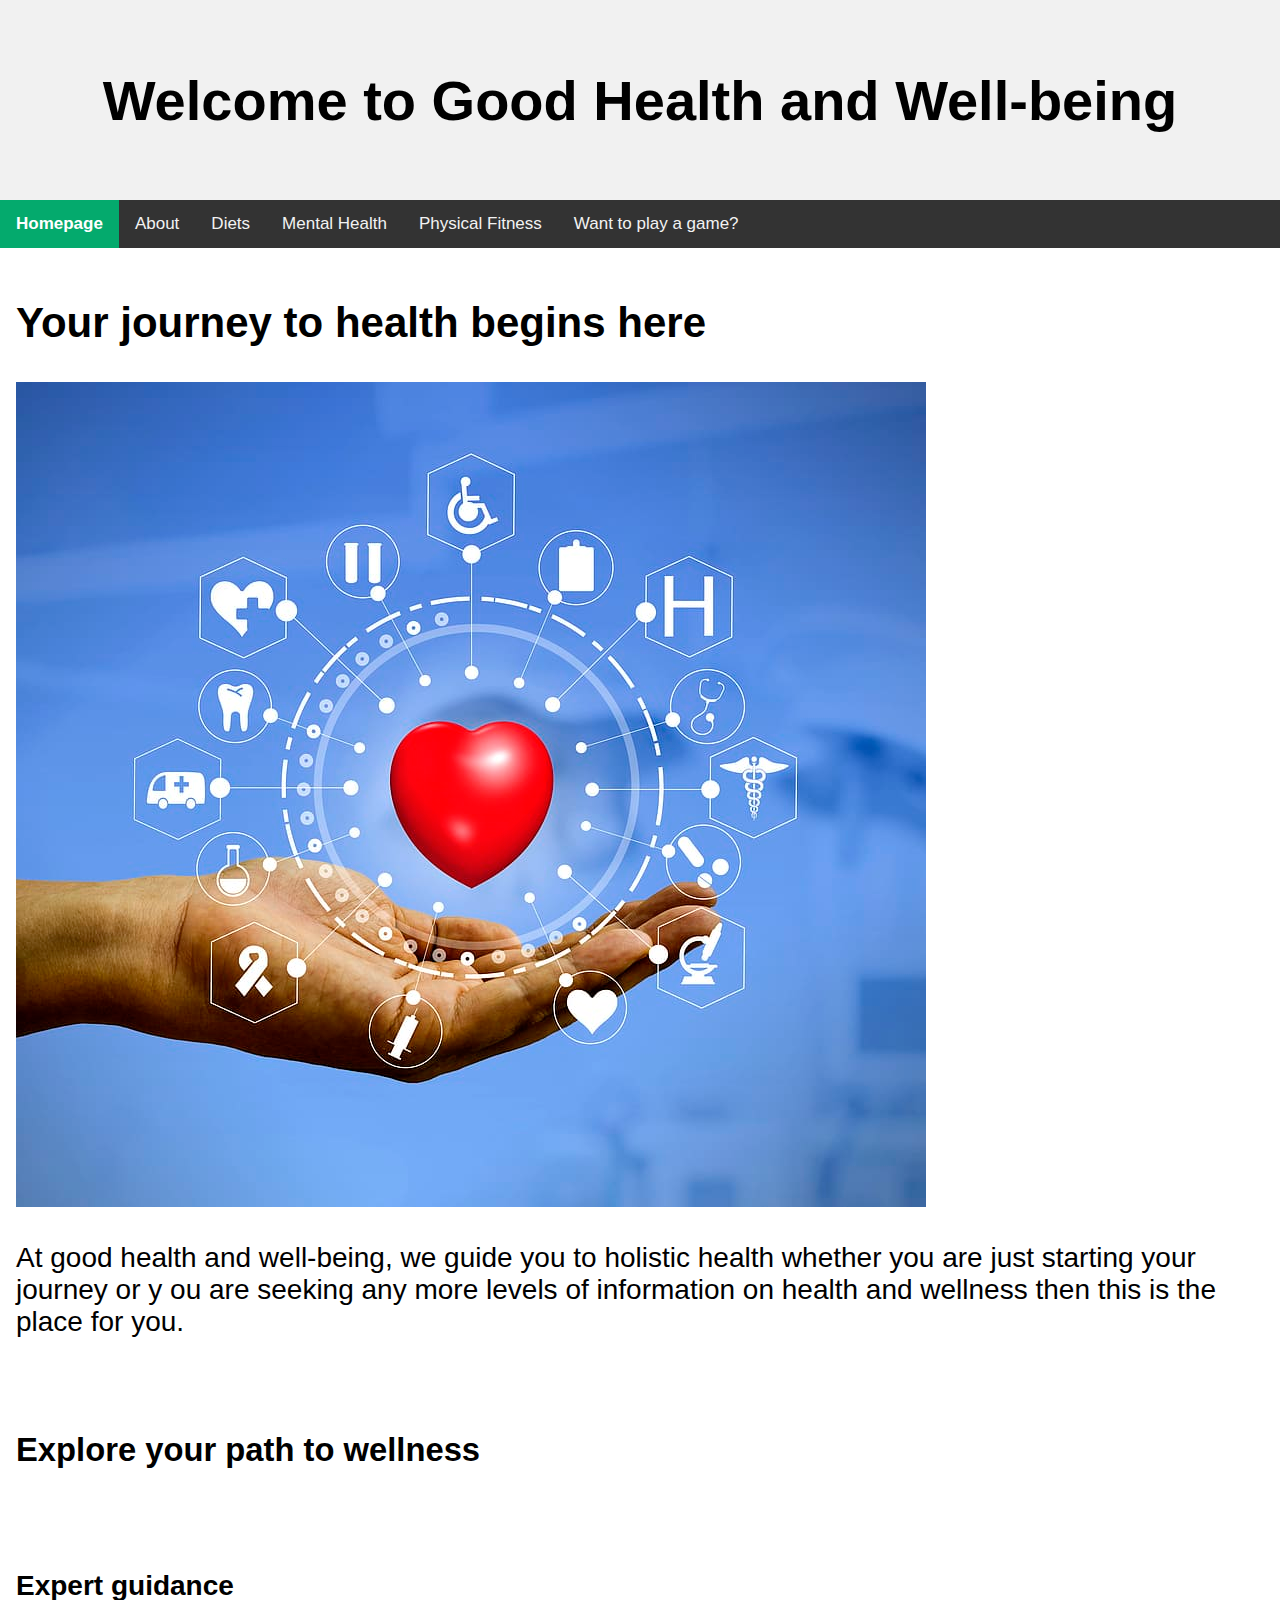
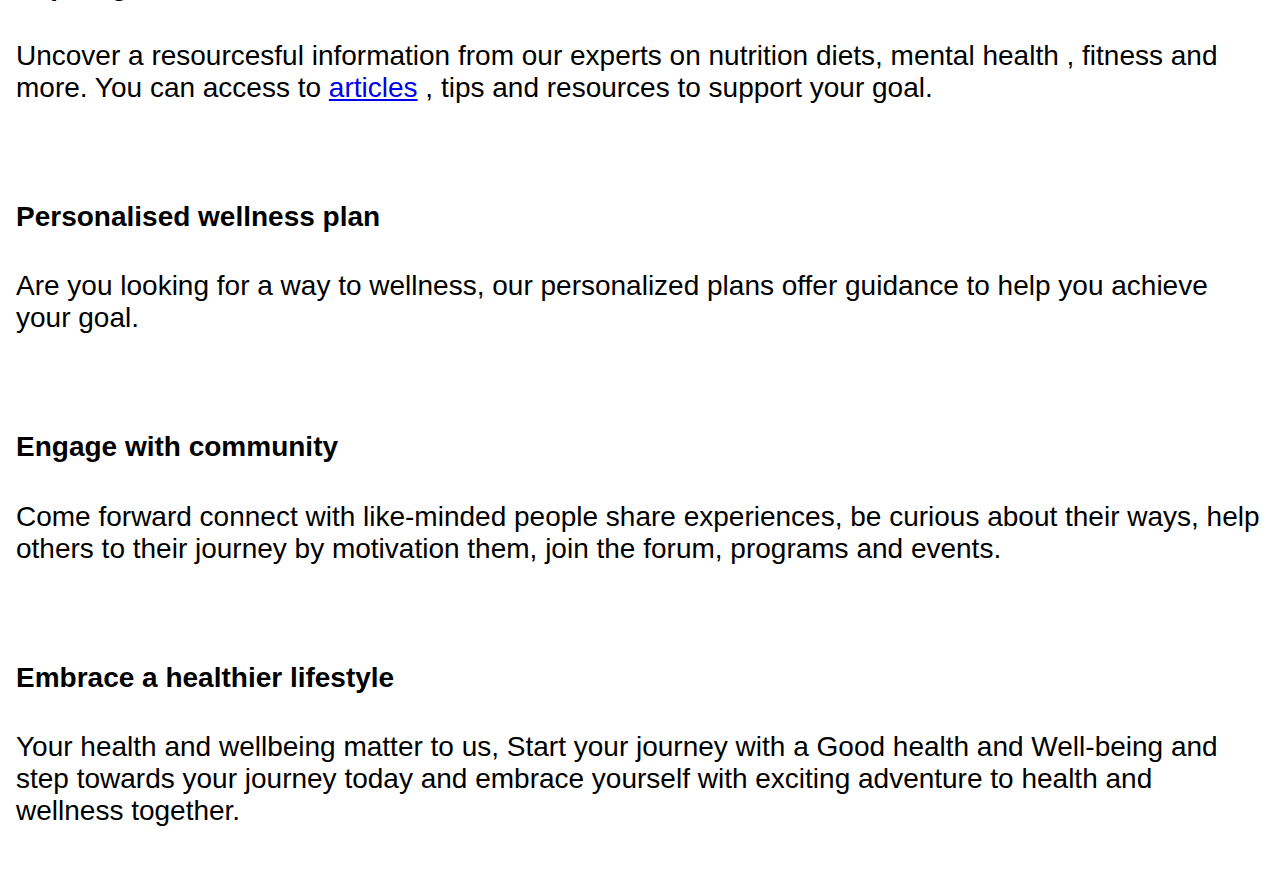
==== index.html @ b21c6e01 "Add files via upload" ====
<!DOCTYPE html>
<html lang=en>
	<head>
	
		<!-- The meta tag contains infomation (metadata) about the webpage which will help rank your page better on search engines. -->
		<meta name="topic" content="Sustainability">
		<meta name="title" content="mental health and wellbeing homepage">
		<meta name="about" content="This webpage was designed and developed as part of an assignment, created by three students who attend the National college of Ireland in Dublin.">
		<meta name="Authors" content="Merlin M, Prakash P, Thor J.">
		<meta name="language" content="English">
		<!-- The meta viewport tag allows your page to automaticaly adapt to a users visible area -->
		<meta name="viewport" content="width=device-width, initial-scale=1">
	
		<link rel="stylesheet" href="styles.css"> <!--links to out css file -->
		<script type="text/javascript" src="js/external.js"></script> <!-- links to our JavaScript file-->
		<title> Mental Health and Wellbeing homepage </title><!--this text appears at top of webpage in the tab bar-->
		
	</head>
	
	<body>

		<div class="header">
		<!-- This webpage is our homepage, It should include a short desciption of each webpage, clickable redirect links and images. -->
		<h1> Welcome to Good Health and Well-being </h1>
		</div>
		
		<div id="navbar">
			<!-- The "a" tag allows a clickable link to other files and webpages-->
			<a class="active" href="index.html" target="_blank"><b>Homepage</b></a> <!-- target="blank" opens the link in a new tab while keeping the orginal tab open. --> <!-- <b> tag makes the text bold-->
			<a href="about.html" target="_blank">About</a>
			<a href="diets.html" target="_blank">Diets</a>
			<a href="mentalhealth.html" target="_blank">Mental Health</a>
			<a href="physicalfitness.html" target="_blank">Physical Fitness</a>
			<a href="game.html" target="blank">Want to play a game?</a>
		</div>
		
			<div class="content"> <!-- this is where pages main content will be displayed -->
			<h2> Your journey to health begins here</h2>
			<img src="goodhealth.jpg" alt="Health and Wellness">
			<p> 
			At good health and well-being, we guide you to holistic health whether you are just starting your journey or y
			ou are seeking any more levels of information on health and wellness then this is the place for you.
			</p>
		</div>
			<div class="content"> <!-- this is where pages main content will be displayed -->
			<h3> Explore your path to wellness</h3><br>
			<h4>Expert guidance</h4>
			<p> 
			Uncover a resourcesful information from our experts on nutrition diets, mental health , fitness and more. 
			You can access to <a href="https://ec.europa.eu/eurostat/web/sdi/database/good-health-and-well-being">articles</a> , tips and resources to support your goal.
			</p>
			<br>
			<h4>Personalised wellness plan</h4>
			<p>Are you looking for a way to wellness, our personalized plans offer guidance to help you achieve your goal.</p>
			 <br>
			 <h4>Engage with community</h4>
			 <p>Come forward connect with like-minded people share experiences, be curious about their ways, help others to their journey by motivation them, join the forum, programs and events.</p>
			<br>
			<h4>Embrace a healthier lifestyle</h4>
			<p>Your health and wellbeing matter to us, Start your journey with a Good health and Well-being and step towards your journey today and 
			embrace yourself with exciting adventure to health and wellness together. </p>
		
		</div>
	</body>
</html>
---- styles.css ----
/*
This is the css styles file, save as styles.css

*/

body {
  margin: 0;
  font-size: 28px;
  font-family: Arial, Helvetica, sans-serif;
}

.header {
  background-color: #f1f1f1;
  padding: 30px;
  text-align: center;
}

#navbar {
  overflow: hidden;
  background-color: #333;
}

#navbar a {
  float: left;
  display: block;
  color: #f2f2f2;
  text-align: center;
  padding: 14px 16px;
  text-decoration: none;
  font-size: 17px;
}

#navbar a:hover {
  background-color: #ddd;
  color: black;
}

#navbar a.active {
  background-color: #04AA6D;
  color: white;
}

.content {
  padding: 16px;
}

.sticky {
  position: fixed;
  top: 0;
  width: 100%;
}

.sticky + .content {
  padding-top: 60px;
}
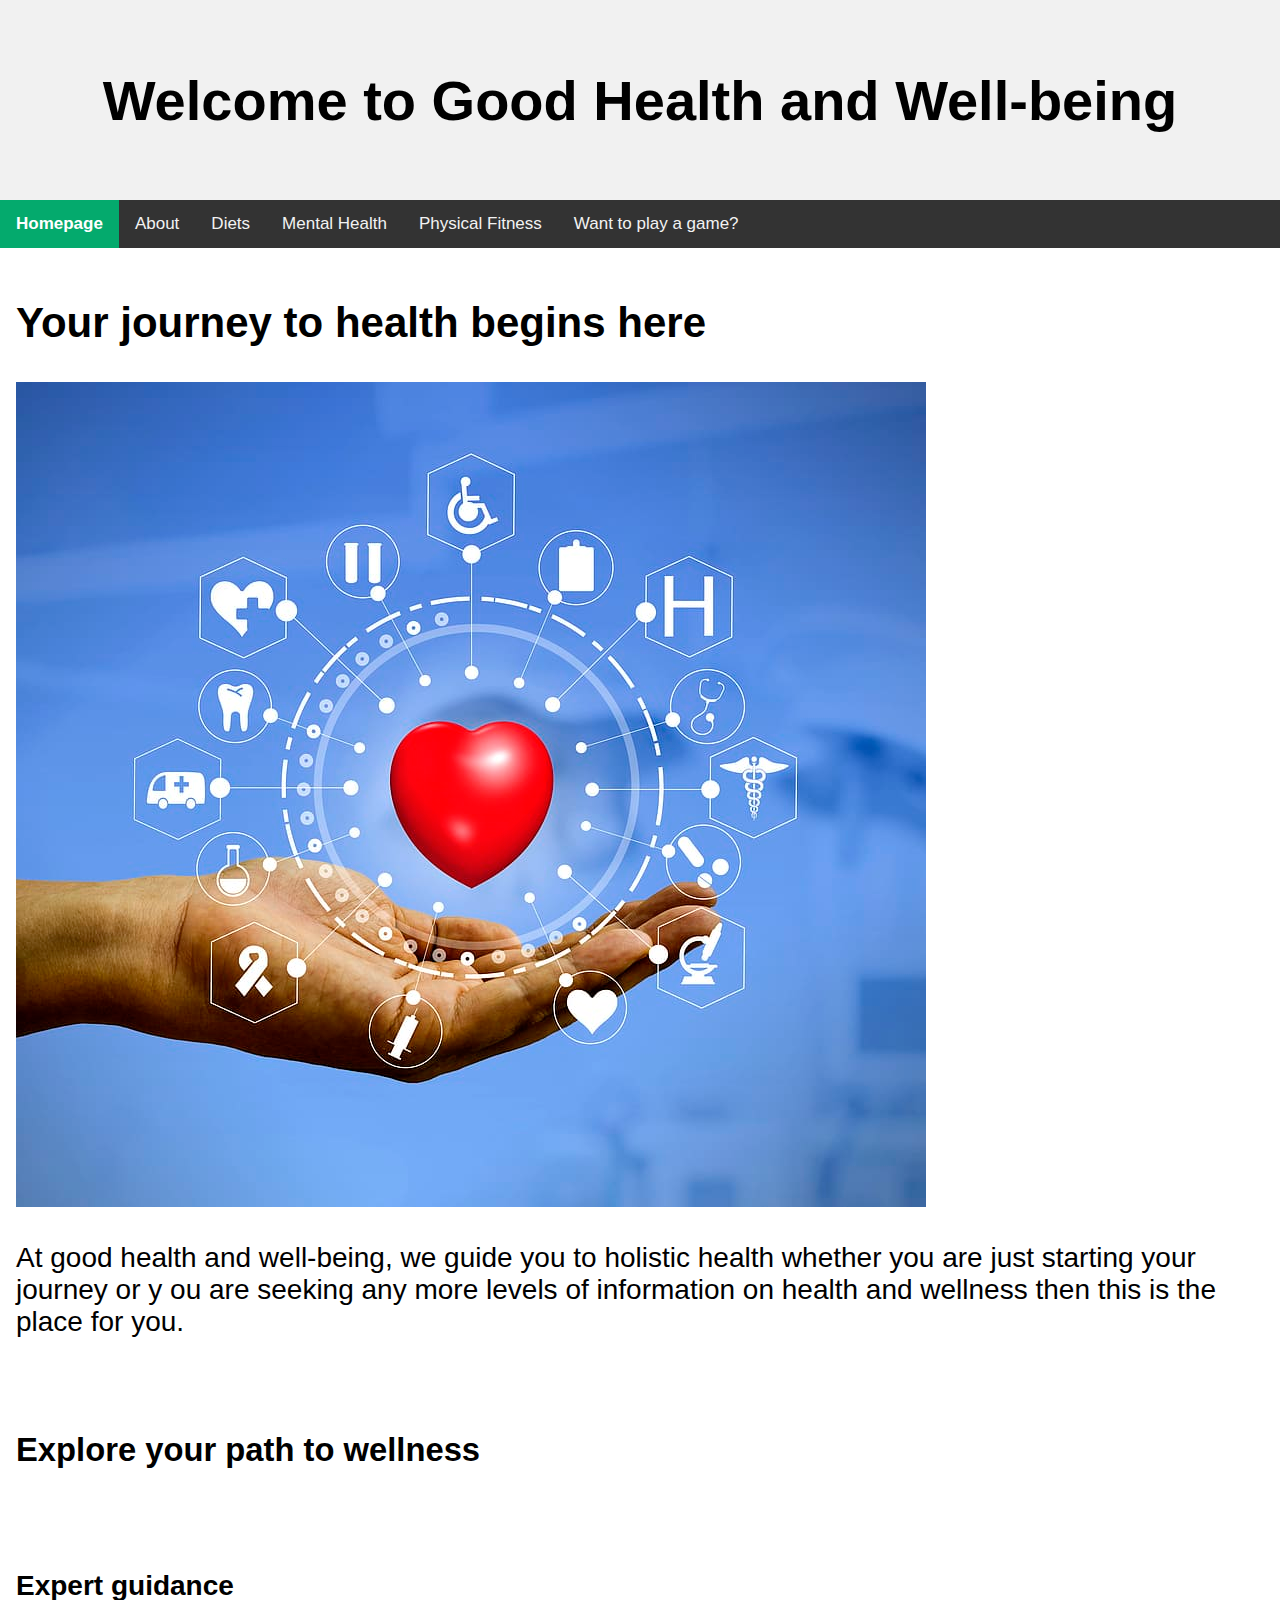
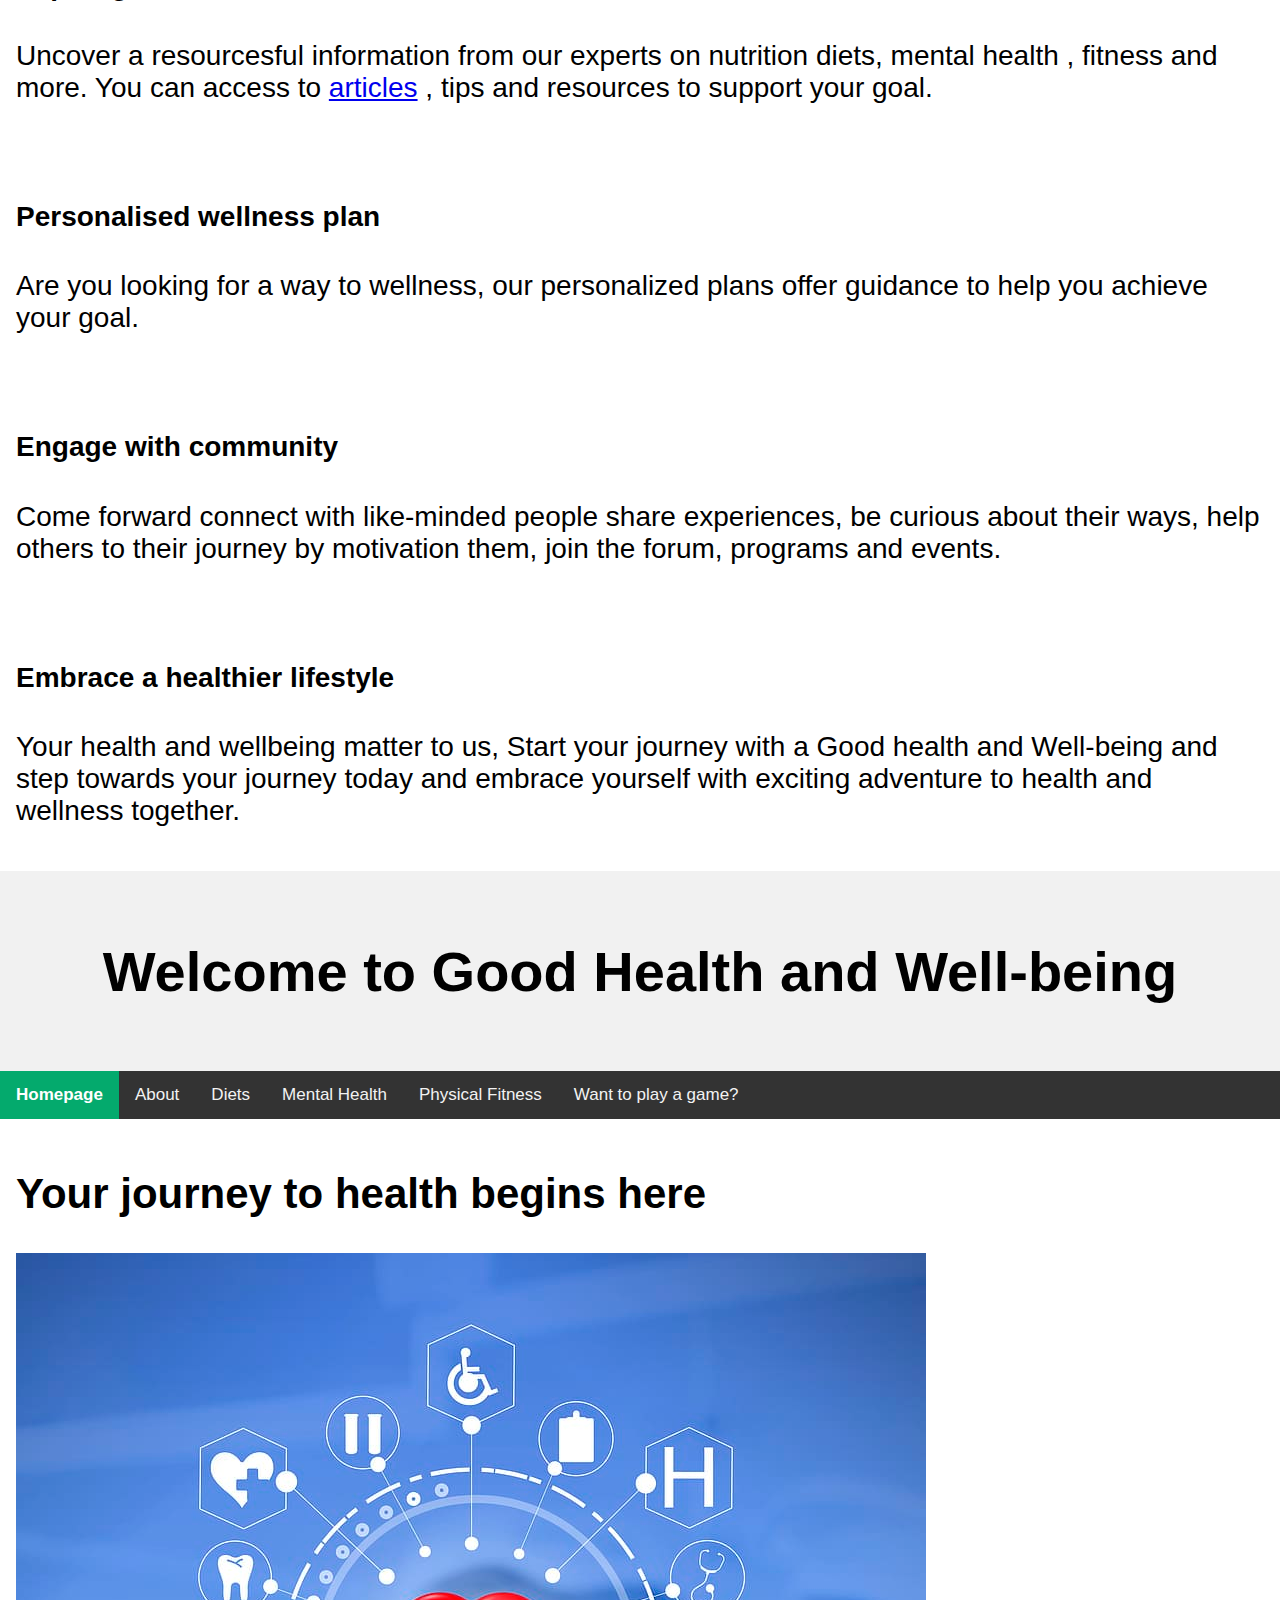
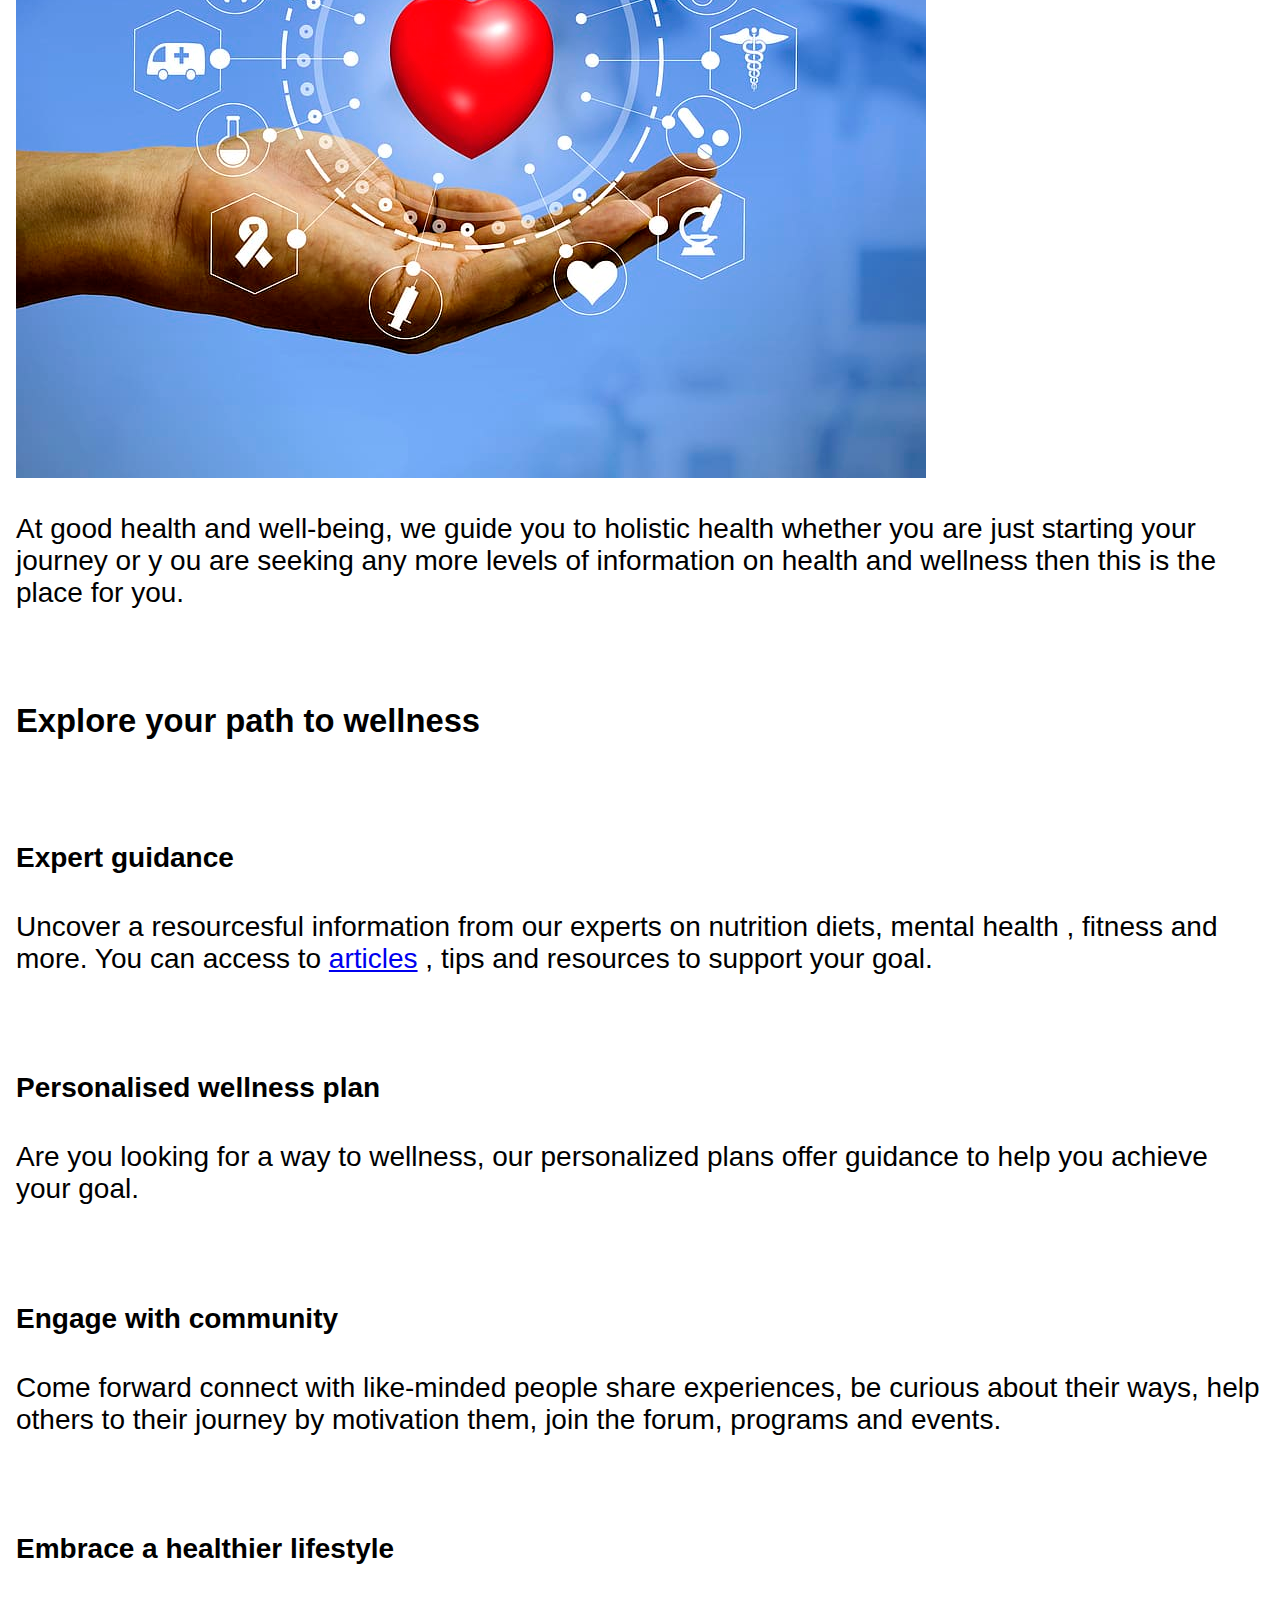
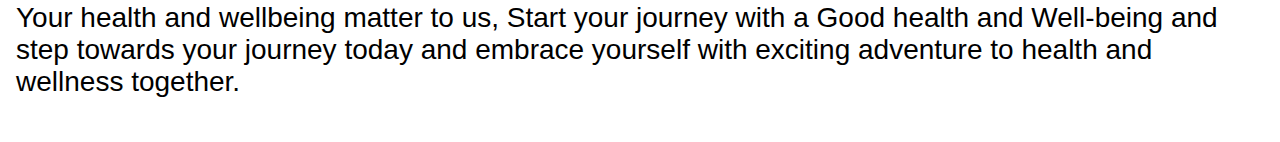
==== commit b9d5c6da: "Update index.html" ====
--- a/index.html
+++ b/index.html
@@ -6,7 +6,71 @@
 		<meta name="topic" content="Sustainability">
 		<meta name="title" content="mental health and wellbeing homepage">
 		<meta name="about" content="This webpage was designed and developed as part of an assignment, created by three students who attend the National college of Ireland in Dublin.">
+	<!DOCTYPE html>
+<html lang=en>
+	<head>
+	
+		<!-- The meta tag contains infomation (metadata) about the webpage which will help rank your page better on search engines. -->
+		<meta name="topic" content="Sustainability">
+		<meta name="title" content="mental health and wellbeing homepage">
+		<meta name="about" content="This webpage was designed and developed as part of an assignment, created by three students who attend the National college of Ireland in Dublin.">
 		<meta name="Authors" content="Merlin M, Prakash P, Thor J.">
+		<meta name="language" content="English">
+		<!-- The meta viewport tag allows your page to automaticaly adapt to a users visible area -->
+		<meta name="viewport" content="width=device-width, initial-scale=1">
+	
+		<link rel="stylesheet" href="styles.css"> <!--links to out css file -->
+		<script type="text/javascript" src="js/external.js"></script> <!-- links to our JavaScript file-->
+		<title> Mental Health and Wellbeing homepage </title><!--this text appears at top of webpage in the tab bar-->
+		
+	</head>
+	
+	<body>
+
+		<div class="header">
+		<!-- This webpage is our homepage, It should include a short desciption of each webpage, clickable redirect links and images. -->
+		<h1> Welcome to Good Health and Well-being </h1>
+		</div>
+		
+		<div id="navbar">
+			<!-- The "a" tag allows a clickable link to other files and webpages-->
+			<a class="active" href="index.html" target="_blank"><b>Homepage</b></a> <!-- target="blank" opens the link in a new tab while keeping the orginal tab open. --> <!-- <b> tag makes the text bold-->
+			<a href="about.html" target="_blank">About</a>
+			<a href="diets.html" target="_blank">Diets</a>
+			<a href="mentalhealth.html" target="_blank">Mental Health</a>
+			<a href="physicalfitness.html" target="_blank">Physical Fitness</a>
+			<a href="game.html" target="blank">Want to play a game?</a>
+		</div>
+		
+			<div class="content"> <!-- this is where pages main content will be displayed -->
+			<h2> Your journey to health begins here</h2>
+			<img src="goodhealth.jpg" alt="Health and Wellness">
+			<p> 
+			At good health and well-being, we guide you to holistic health whether you are just starting your journey or y
+			ou are seeking any more levels of information on health and wellness then this is the place for you.
+			</p>
+		</div>
+			<div class="content"> <!-- this is where pages main content will be displayed -->
+			<h3> Explore your path to wellness</h3><br>
+			<h4>Expert guidance</h4>
+			<p> 
+			Uncover a resourcesful information from our experts on nutrition diets, mental health , fitness and more. 
+			You can access to <a href="https://ec.europa.eu/eurostat/web/sdi/database/good-health-and-well-being">articles</a> , tips and resources to support your goal.<!--this is where the hyperlink < a href="url"> alt</a>for the articles is displayed -->
+			</p>
+			<br>
+			<h4>Personalised wellness plan</h4>
+			<p>Are you looking for a way to wellness, our personalized plans offer guidance to help you achieve your goal.</p>
+			 <br>
+			 <h4>Engage with community</h4>
+			 <p>Come forward connect with like-minded people share experiences, be curious about their ways, help others to their journey by motivation them, join the forum, programs and events.</p>
+			<br>
+			<h4>Embrace a healthier lifestyle</h4>
+			<p>Your health and wellbeing matter to us, Start your journey with a Good health and Well-being and step towards your journey today and 
+			embrace yourself with exciting adventure to health and wellness together. </p>
+		
+		</div>
+	</body>
+</html>	<meta name="Authors" content="Merlin M, Prakash P, Thor J.">
 		<meta name="language" content="English">
 		<!-- The meta viewport tag allows your page to automaticaly adapt to a users visible area -->
 		<meta name="viewport" content="width=device-width, initial-scale=1">
@@ -62,4 +126,4 @@
 		
 		</div>
 	</body>
-</html>+</html>
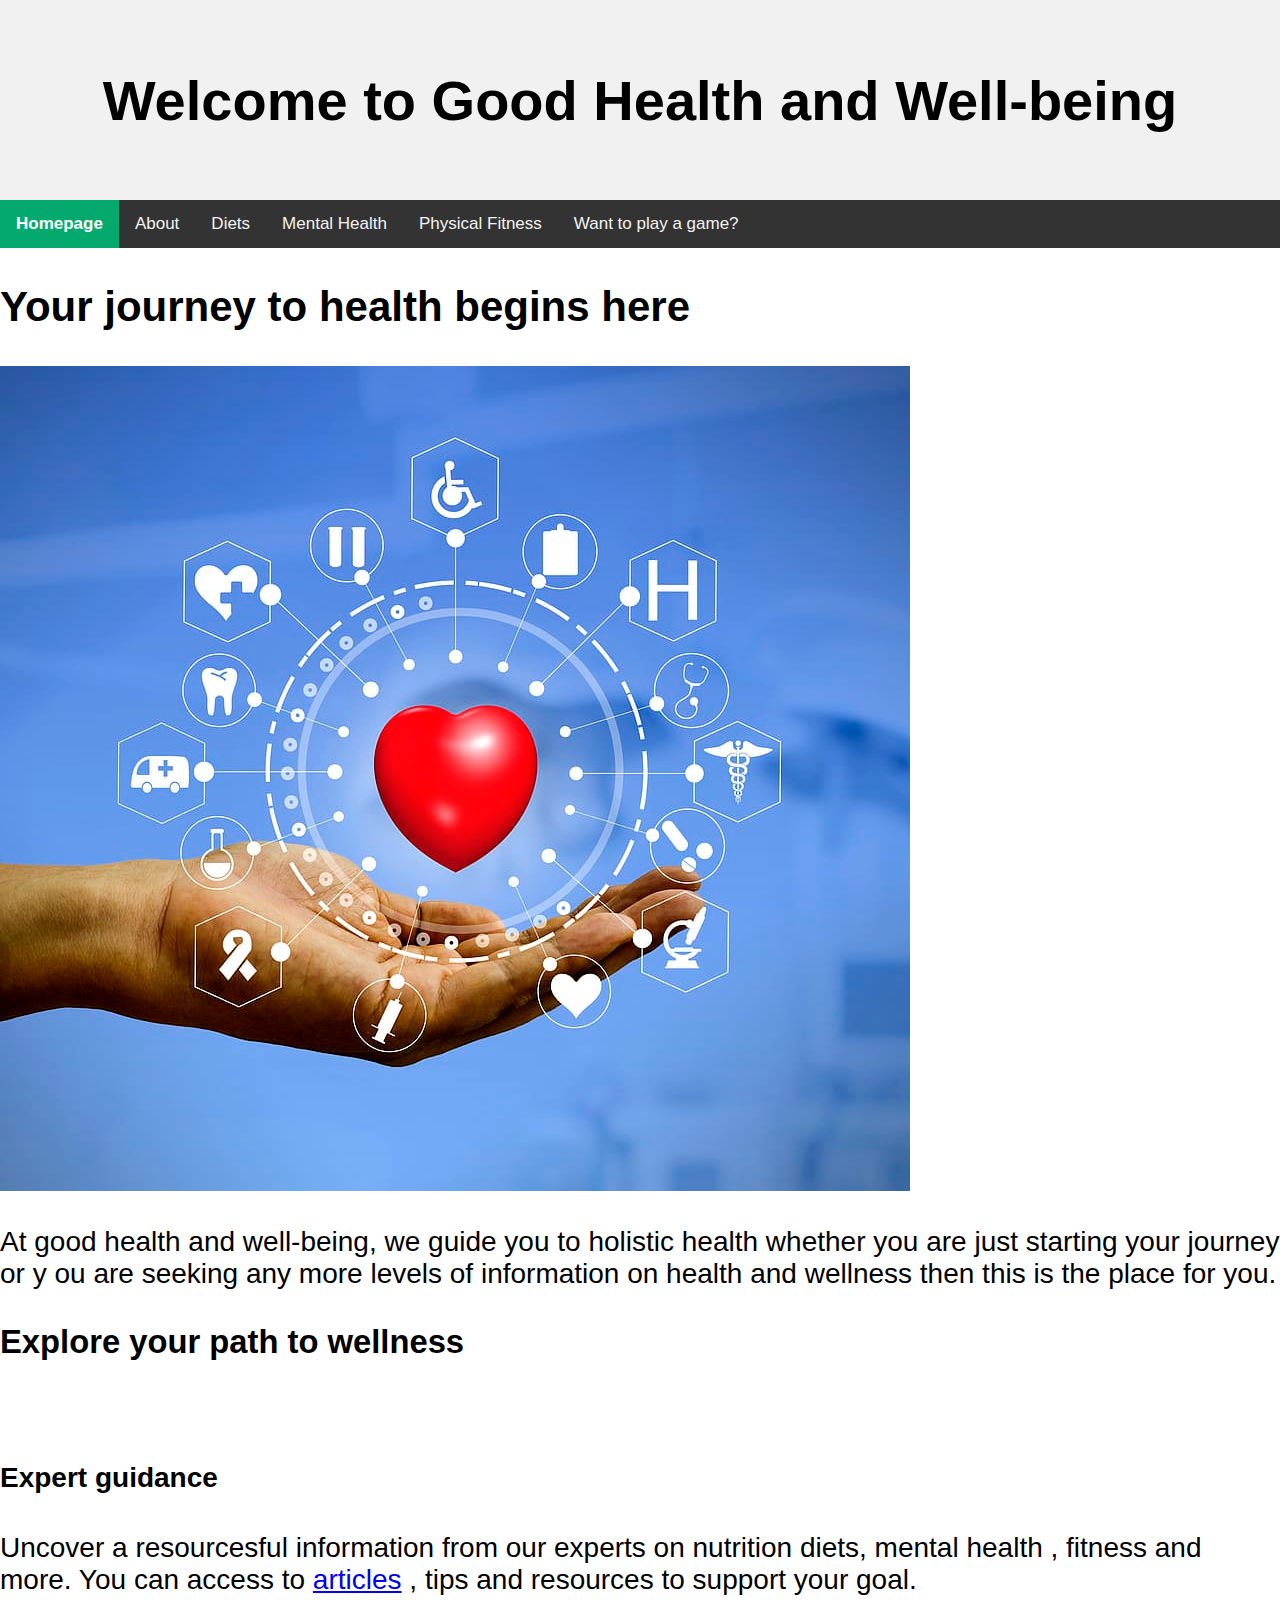
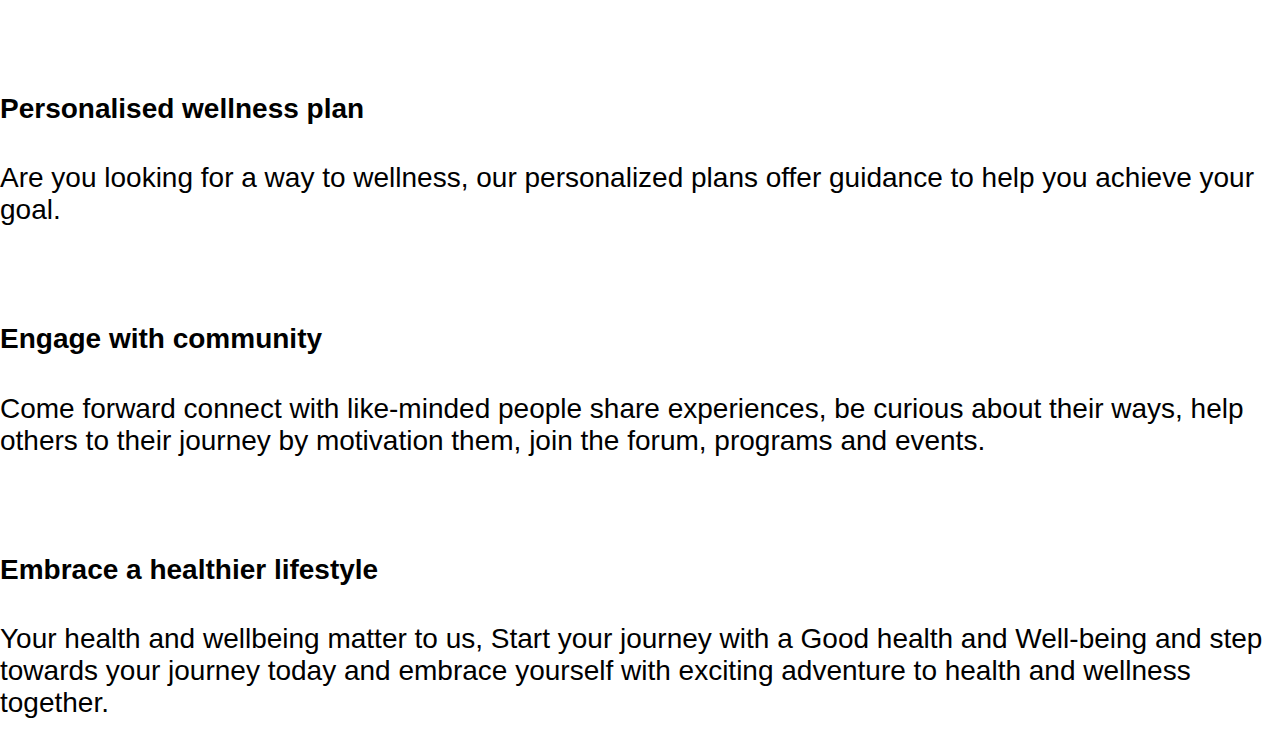
==== commit e5b84da7: "Update index.html" ====
--- a/index.html
+++ b/index.html
@@ -1,12 +1,4 @@
 <!DOCTYPE html>
-<html lang=en>
-	<head>
-	
-		<!-- The meta tag contains infomation (metadata) about the webpage which will help rank your page better on search engines. -->
-		<meta name="topic" content="Sustainability">
-		<meta name="title" content="mental health and wellbeing homepage">
-		<meta name="about" content="This webpage was designed and developed as part of an assignment, created by three students who attend the National college of Ireland in Dublin.">
-	<!DOCTYPE html>
 <html lang=en>
 	<head>
 	
@@ -42,7 +34,7 @@
 			<a href="game.html" target="blank">Want to play a game?</a>
 		</div>
 		
-			<div class="content"> <!-- this is where pages main content will be displayed -->
+			<div class="goodhealth"> <!-- this is where pages main content will be displayed -->
 			<h2> Your journey to health begins here</h2>
 			<img src="goodhealth.jpg" alt="Health and Wellness">
 			<p> 
@@ -50,7 +42,7 @@
 			ou are seeking any more levels of information on health and wellness then this is the place for you.
 			</p>
 		</div>
-			<div class="content"> <!-- this is where pages main content will be displayed -->
+			<div class="goodhealth"> <!-- this is where pages main content will be displayed -->
 			<h3> Explore your path to wellness</h3><br>
 			<h4>Expert guidance</h4>
 			<p> 
@@ -70,60 +62,4 @@
 		
 		</div>
 	</body>
-</html>	<meta name="Authors" content="Merlin M, Prakash P, Thor J.">
-		<meta name="language" content="English">
-		<!-- The meta viewport tag allows your page to automaticaly adapt to a users visible area -->
-		<meta name="viewport" content="width=device-width, initial-scale=1">
-	
-		<link rel="stylesheet" href="styles.css"> <!--links to out css file -->
-		<script type="text/javascript" src="js/external.js"></script> <!-- links to our JavaScript file-->
-		<title> Mental Health and Wellbeing homepage </title><!--this text appears at top of webpage in the tab bar-->
-		
-	</head>
-	
-	<body>
-
-		<div class="header">
-		<!-- This webpage is our homepage, It should include a short desciption of each webpage, clickable redirect links and images. -->
-		<h1> Welcome to Good Health and Well-being </h1>
-		</div>
-		
-		<div id="navbar">
-			<!-- The "a" tag allows a clickable link to other files and webpages-->
-			<a class="active" href="index.html" target="_blank"><b>Homepage</b></a> <!-- target="blank" opens the link in a new tab while keeping the orginal tab open. --> <!-- <b> tag makes the text bold-->
-			<a href="about.html" target="_blank">About</a>
-			<a href="diets.html" target="_blank">Diets</a>
-			<a href="mentalhealth.html" target="_blank">Mental Health</a>
-			<a href="physicalfitness.html" target="_blank">Physical Fitness</a>
-			<a href="game.html" target="blank">Want to play a game?</a>
-		</div>
-		
-			<div class="content"> <!-- this is where pages main content will be displayed -->
-			<h2> Your journey to health begins here</h2>
-			<img src="goodhealth.jpg" alt="Health and Wellness">
-			<p> 
-			At good health and well-being, we guide you to holistic health whether you are just starting your journey or y
-			ou are seeking any more levels of information on health and wellness then this is the place for you.
-			</p>
-		</div>
-			<div class="content"> <!-- this is where pages main content will be displayed -->
-			<h3> Explore your path to wellness</h3><br>
-			<h4>Expert guidance</h4>
-			<p> 
-			Uncover a resourcesful information from our experts on nutrition diets, mental health , fitness and more. 
-			You can access to <a href="https://ec.europa.eu/eurostat/web/sdi/database/good-health-and-well-being">articles</a> , tips and resources to support your goal.
-			</p>
-			<br>
-			<h4>Personalised wellness plan</h4>
-			<p>Are you looking for a way to wellness, our personalized plans offer guidance to help you achieve your goal.</p>
-			 <br>
-			 <h4>Engage with community</h4>
-			 <p>Come forward connect with like-minded people share experiences, be curious about their ways, help others to their journey by motivation them, join the forum, programs and events.</p>
-			<br>
-			<h4>Embrace a healthier lifestyle</h4>
-			<p>Your health and wellbeing matter to us, Start your journey with a Good health and Well-being and step towards your journey today and 
-			embrace yourself with exciting adventure to health and wellness together. </p>
-		
-		</div>
-	</body>
 </html>
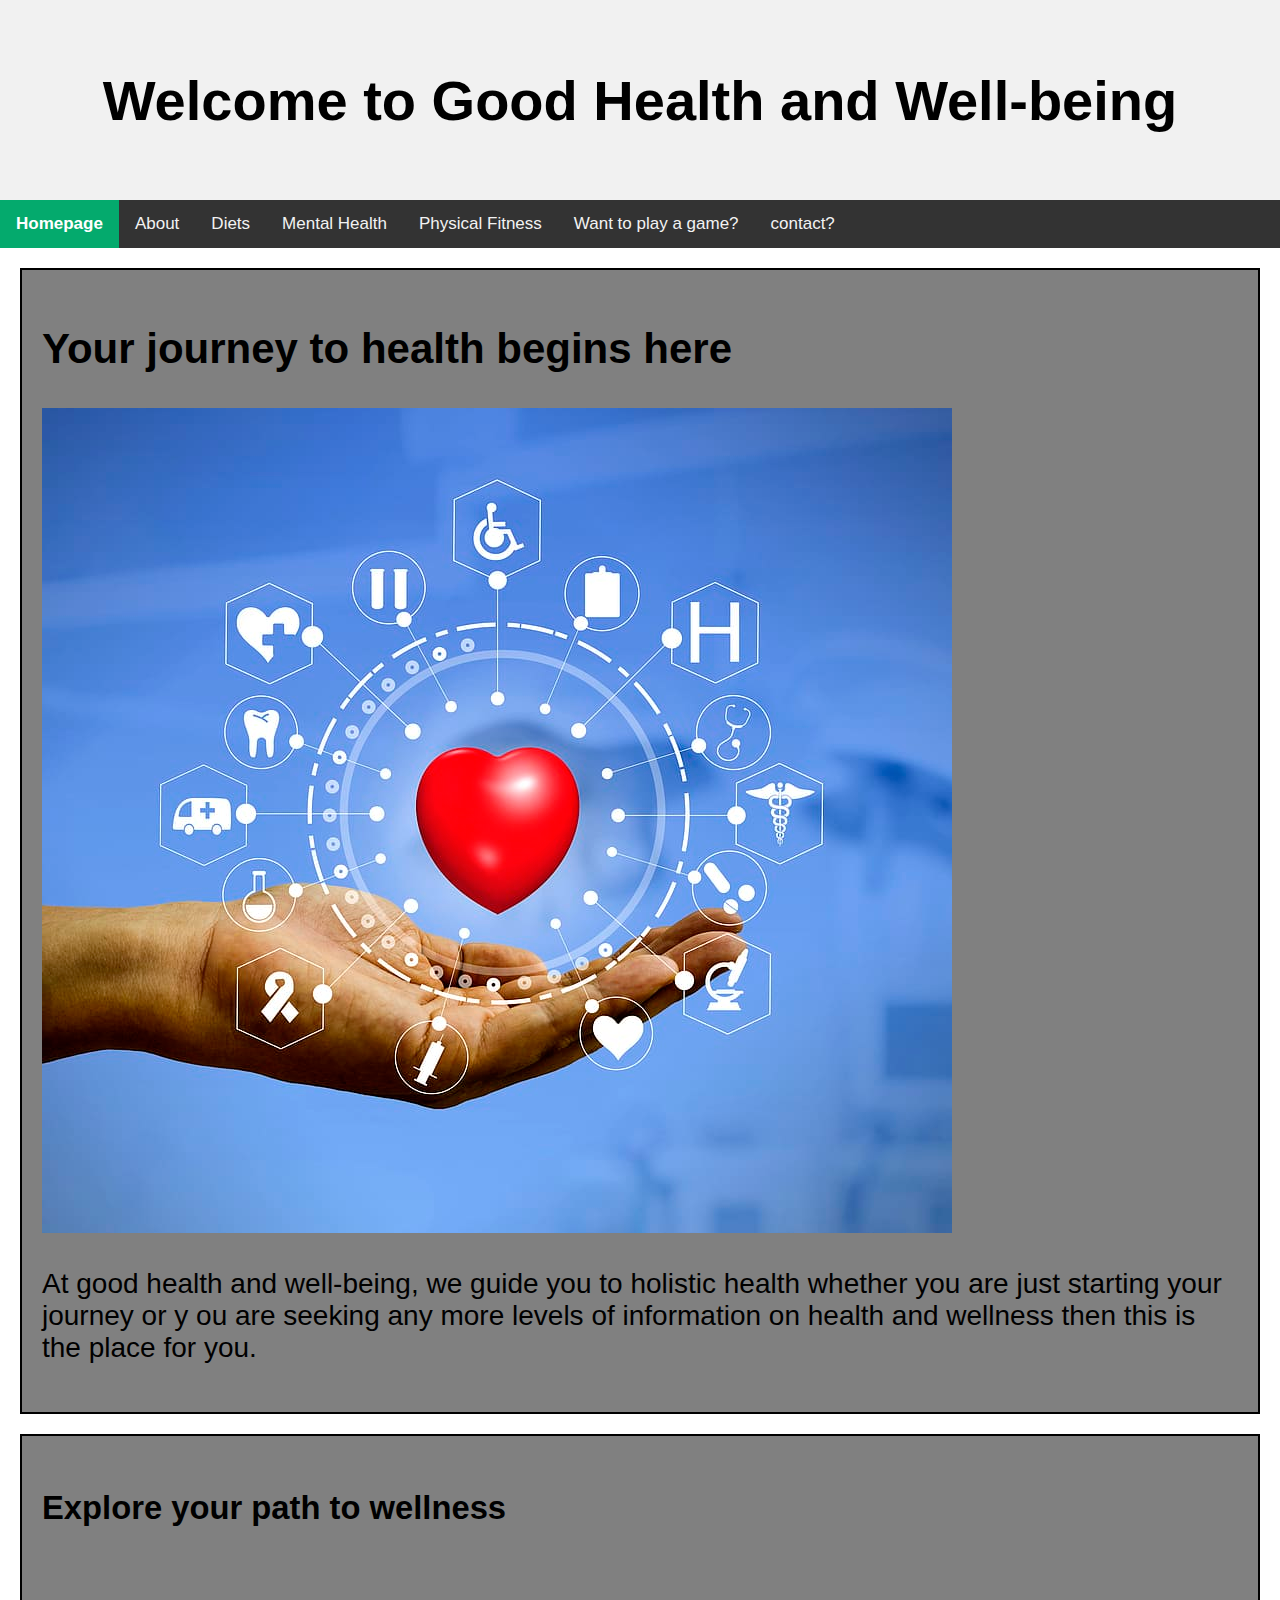
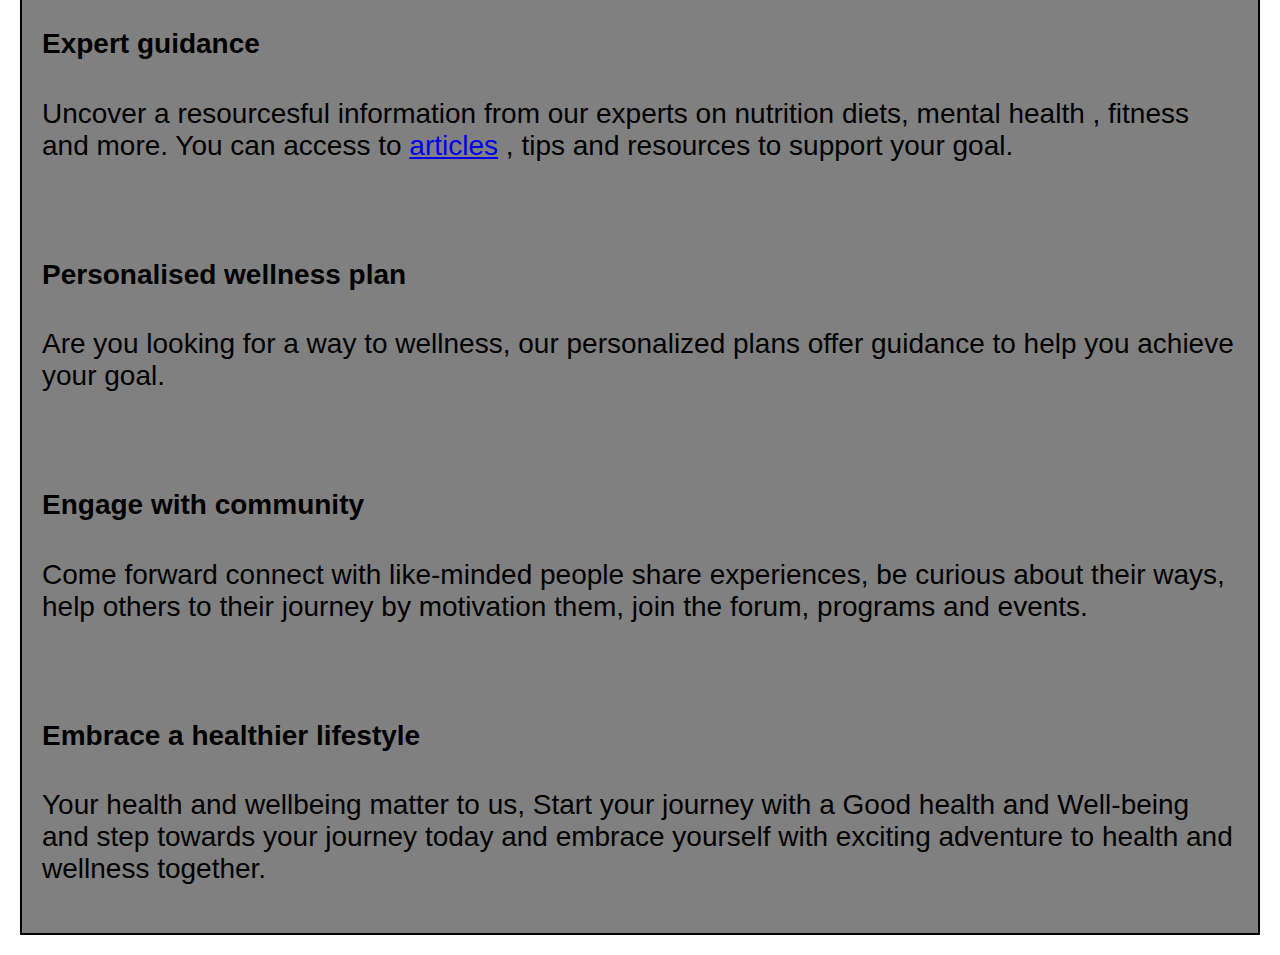
==== commit 47d55f0e: "updated" ====
--- a/index.html
+++ b/index.html
@@ -32,6 +32,7 @@
 			<a href="mentalhealth.html" target="_blank">Mental Health</a>
 			<a href="physicalfitness.html" target="_blank">Physical Fitness</a>
 			<a href="game.html" target="blank">Want to play a game?</a>
+			<a href="contact.html">contact?</a><br>
 		</div>
 		
 			<div class="goodhealth"> <!-- this is where pages main content will be displayed -->
@@ -62,4 +63,4 @@
 		
 		</div>
 	</body>
-</html>
+</html>--- a/styles.css
+++ b/styles.css
@@ -8,7 +8,41 @@
   font-size: 28px;
   font-family: Arial, Helvetica, sans-serif;
 }
-
+.about {
+	background-color:grey;
+	color:black;
+	border: 2px solid black;
+	margin: 20px;
+	padding: 20px;
+}
+.goodhealth {
+	background-color:grey;
+	color:black;
+	border: 2px solid black;
+	margin: 20px;
+	padding: 20px;
+}
+.diets {
+	background-color:grey;
+	color:black;
+	border: 2px solid black;
+	margin: 20px;
+	padding: 20px;
+}
+.physicalfitness {
+	background-color:grey;
+	color: black;
+	border: 2px solid black;
+	margin: 20px;
+	padding: 20px;
+}
+.mentalhealth {
+	background-color:grey;
+	color: black;
+	border: 2px solid black;
+	margin: 20px;
+	padding: 20px;
+}
 .header {
   background-color: #f1f1f1;
   padding: 30px;
@@ -52,4 +86,4 @@
 
 .sticky + .content {
   padding-top: 60px;
-}+}
